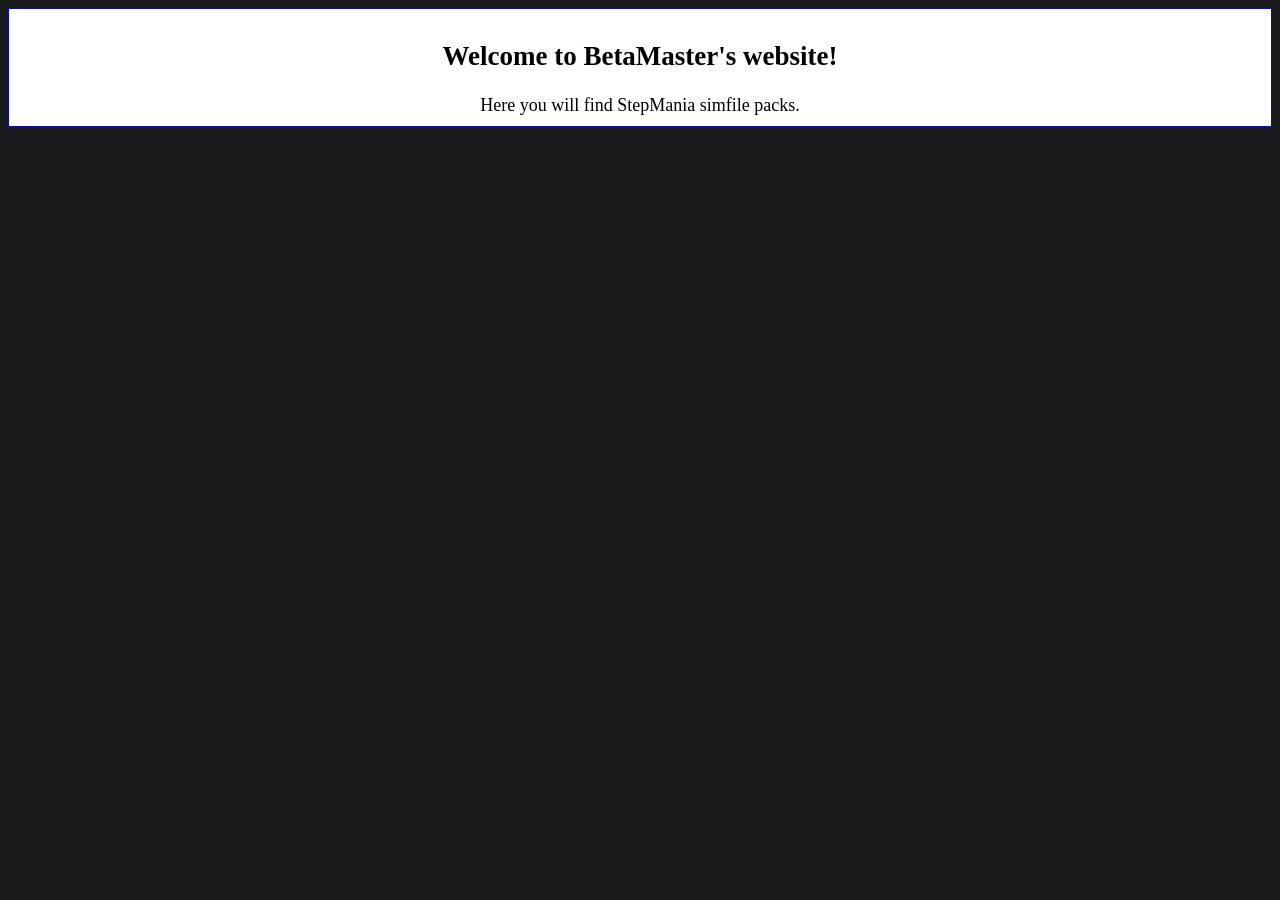
==== index.html @ 5b210ad6 "Add files via upload" ====
<!DOCTYPE html>
<html>
  <head>
    <meta charset="UTF-8">
    <meta name="viewport" content="width=device-width, initial-scale=1.0">
    <title>BetaMaster's site: Home</title>
    <script src="/jquery-3.7.1.min.js">
    </script>
    <link href="/style.css" rel="stylesheet" type="text/css" media="all">
    <script> 
    $(function(){
    $("#header-js").load("/header.html"); 
    $("#footer-js").load("/footer.html"); 
    });
    </script> 
    <body>
    <div id="header-js"></div>
      <div id="content">
      
        <h2>Welcome to BetaMaster's website!</h2>
        Here you will find StepMania simfile packs.
        
        <br>
      </div>
    <div id="footer-js"></div>
  </body>
</html>
---- style.css ----
@font-face {
      font-family: 'Anta';
      src: url("/fonts/Anta.ttf");
      font-size:18px;
    }
    
     @font-face {
      font-family: 'Terminus';
      src: url("/fonts/TerminusTTF-4.49.3.ttf");
      font-size:22px;
    }
    @font-face {
      font-family: 'GE Inspira';
      font-style: normal;
      font-weight: normal;
      src: local('GE Inspira Regular'), url('/fonts/GEInspira-Regular.woff') format('woff');
    }

    body{
        
        background-color: #1a1b1c;
        font-family: 'GE Inspira';
        font-size:18px;
        text-align:center;
    }

    #header{
      border: 1px solid blue;
      background-image:url('/imgs/rebel-as-percieved-complex.png');
      width: 320px;
      height: 200px;
      text-align:center;
      margin-left: auto;
      margin-right: auto;
      margin-bottom: 5px;
    
      
    }
    #header-link{
        border:1px solid blue;
        background:white;
        text-align:center;
        padding:5px;
        display: inline-block;
        margin: 0 0 10px;
    }
    #container{ 
        /* These 3 center the container, which therefore centers all of the content on the page. */
        position:absolute;
        left: 50%;
        transform: translateX(-50%);
    }

    #content{
        border:1px solid blue;
        background:white;
        padding:10px;
        margin:0 0 10px;
    }


    #footer{
        border:1px solid blue;
        background:white;
        text-align:center;
        padding:5px;
        display: inline-block;
        /*position:relative;*/
        /*margin: auto;*/
        /*left:50%;*/
    }
    
    #date{
      font-size: 12px;
      color: darkgrey;
      
    }
    
    #article{
      text-align:center;
      display:inline-block;
      max-width:384px;
    }
    
    #songlist{
      text-align:left;
      display:inline-block;
      font-size:13px;
    }
    
    {CustomCss}
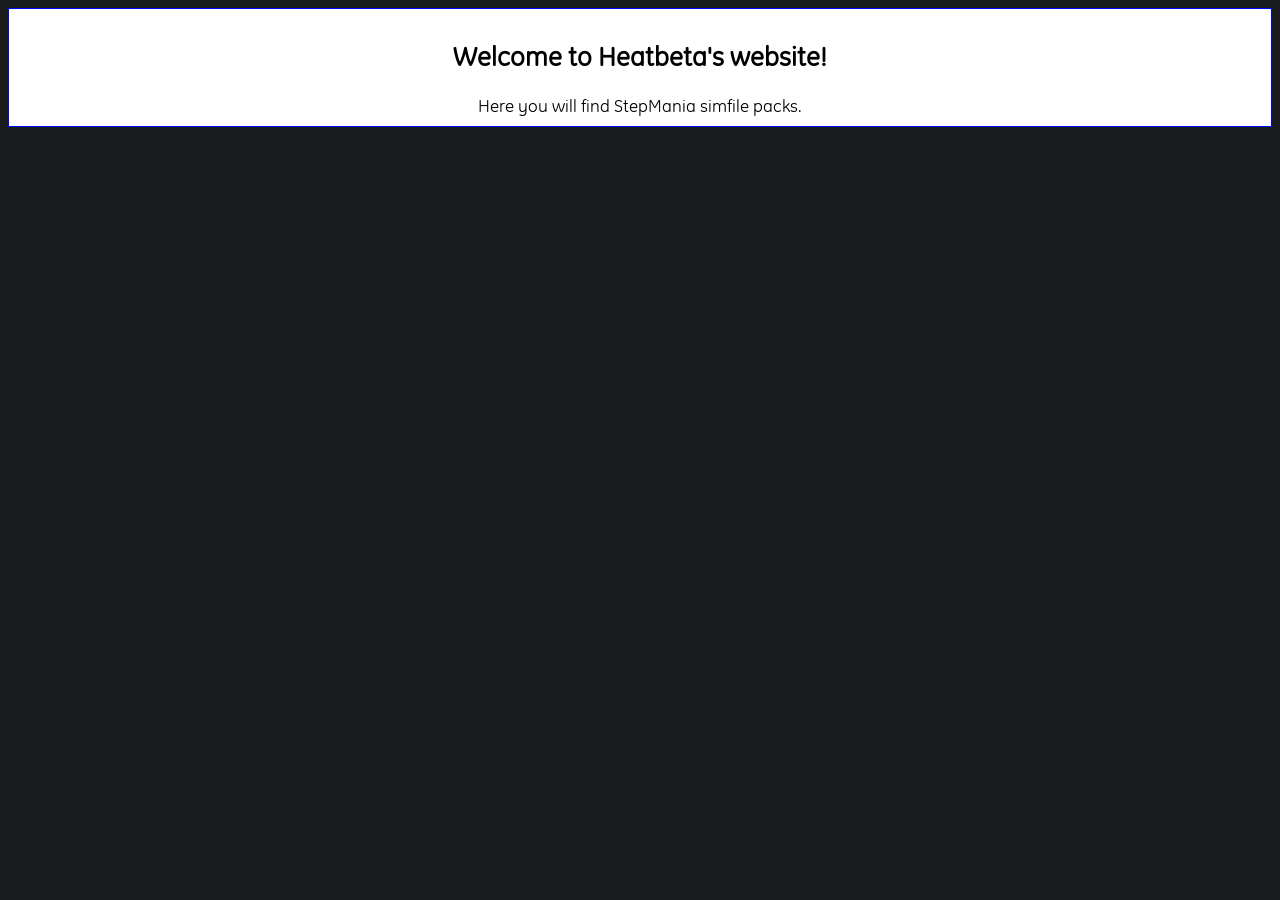
==== commit 74bba6f3: "remove js header" ====
--- a/index.html
+++ b/index.html
@@ -17,7 +17,7 @@
     <div id="header-js"></div>
       <div id="content">
       
-        <h2>Welcome to BetaMaster's website!</h2>
+        <h2>Welcome to Heatbeta's website!</h2>
         Here you will find StepMania simfile packs.
         
         <br>
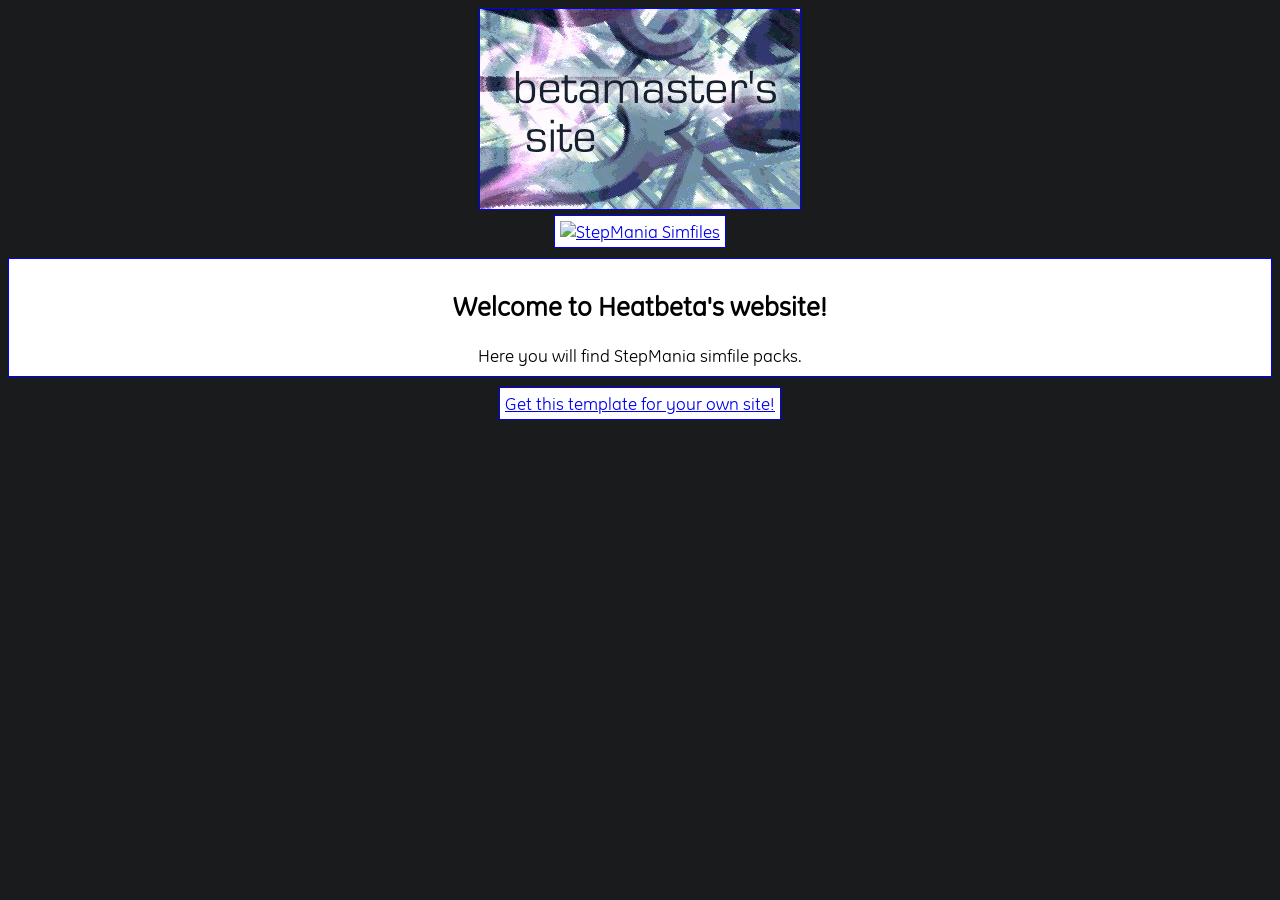
==== commit 5afbe86c: "remove js entirely" ====
--- a/index.html
+++ b/index.html
@@ -4,17 +4,12 @@
     <meta charset="UTF-8">
     <meta name="viewport" content="width=device-width, initial-scale=1.0">
     <title>BetaMaster's site: Home</title>
-    <script src="/jquery-3.7.1.min.js">
-    </script>
     <link href="/style.css" rel="stylesheet" type="text/css" media="all">
-    <script> 
-    $(function(){
-    $("#header-js").load("/header.html"); 
-    $("#footer-js").load("/footer.html"); 
-    });
-    </script> 
+    <a href="/"><div id="header"></div></a>
+    <div id="header-link">
+      <a href="/stepmania"><img src="what" alt="StepMania Simfiles" width="100" height="20"></a>
+    </div>
     <body>
-    <div id="header-js"></div>
       <div id="content">
       
         <h2>Welcome to Heatbeta's website!</h2>
@@ -22,6 +17,8 @@
         
         <br>
       </div>
-    <div id="footer-js"></div>
+    <div id="footer">
+      <a href="http://windchime.neocities.org/fountain/air/templates">Get this template for your own site!</a>
+    </div>
   </body>
 </html>
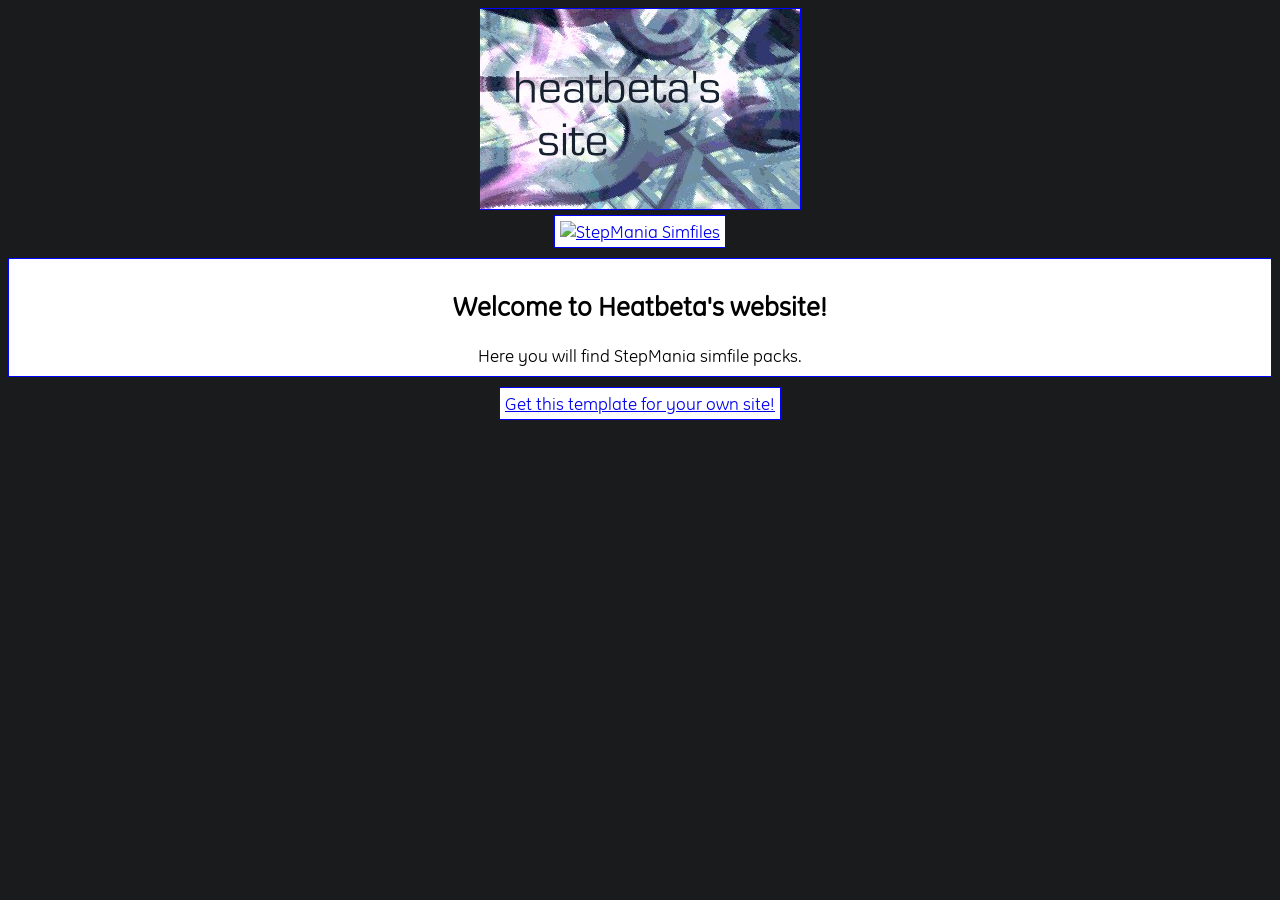
==== commit b9aa4e4d: "woops" ====
--- a/index.html
+++ b/index.html
@@ -3,7 +3,7 @@
   <head>
     <meta charset="UTF-8">
     <meta name="viewport" content="width=device-width, initial-scale=1.0">
-    <title>BetaMaster's site: Home</title>
+    <title>Heatbeta's site: Home</title>
     <link href="/style.css" rel="stylesheet" type="text/css" media="all">
     <a href="/"><div id="header"></div></a>
     <div id="header-link">
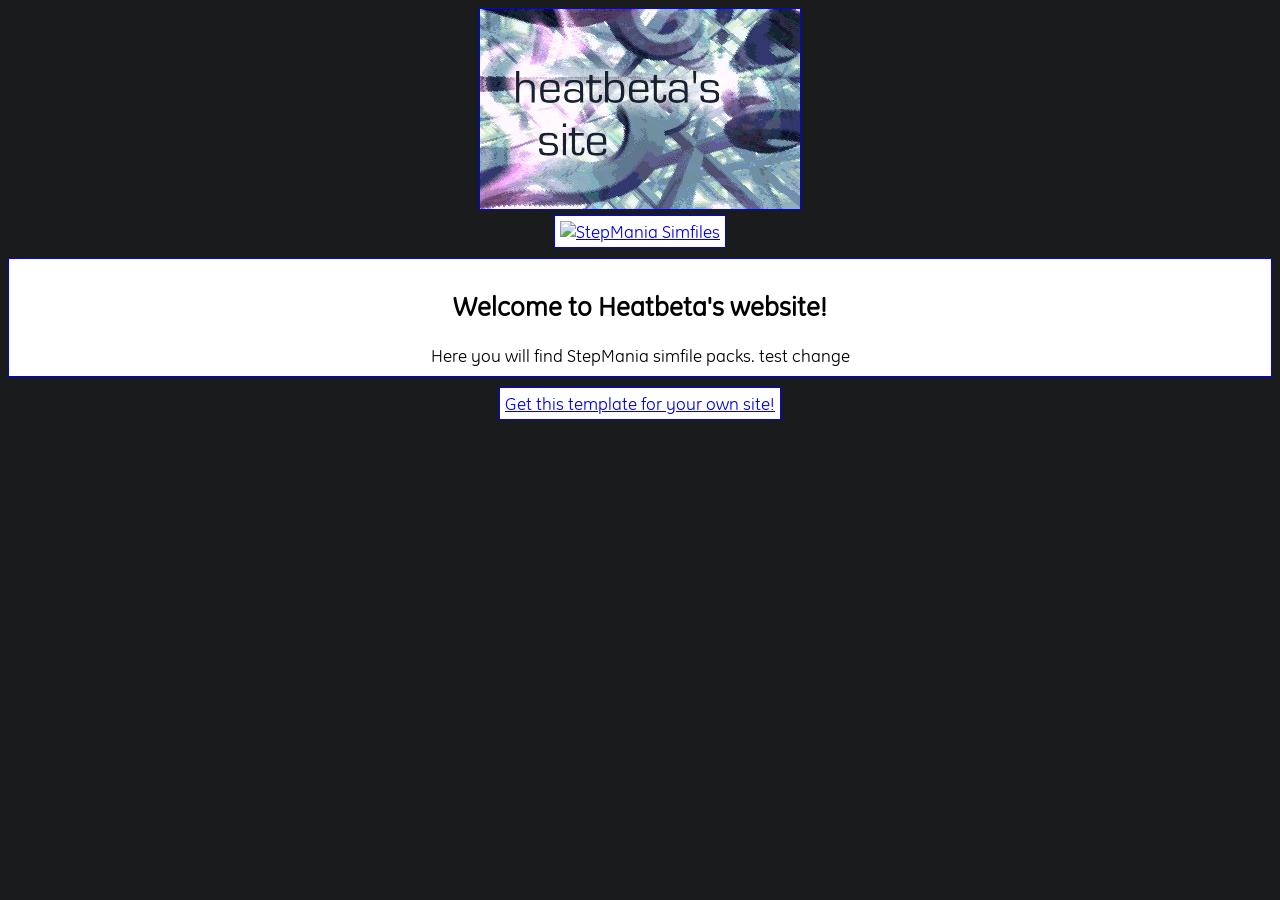
==== commit 3e50a085: "test" ====
--- a/index.html
+++ b/index.html
@@ -3,7 +3,7 @@
   <head>
     <meta charset="UTF-8">
     <meta name="viewport" content="width=device-width, initial-scale=1.0">
-    <title>Heatbeta's site: Home</title>
+    <title>Heatbeta's Air-conditioned Room: Home</title>
     <link href="/style.css" rel="stylesheet" type="text/css" media="all">
     <a href="/"><div id="header"></div></a>
     <div id="header-link">
@@ -14,7 +14,7 @@
       
         <h2>Welcome to Heatbeta's website!</h2>
         Here you will find StepMania simfile packs.
-        
+        test change
         <br>
       </div>
     <div id="footer">
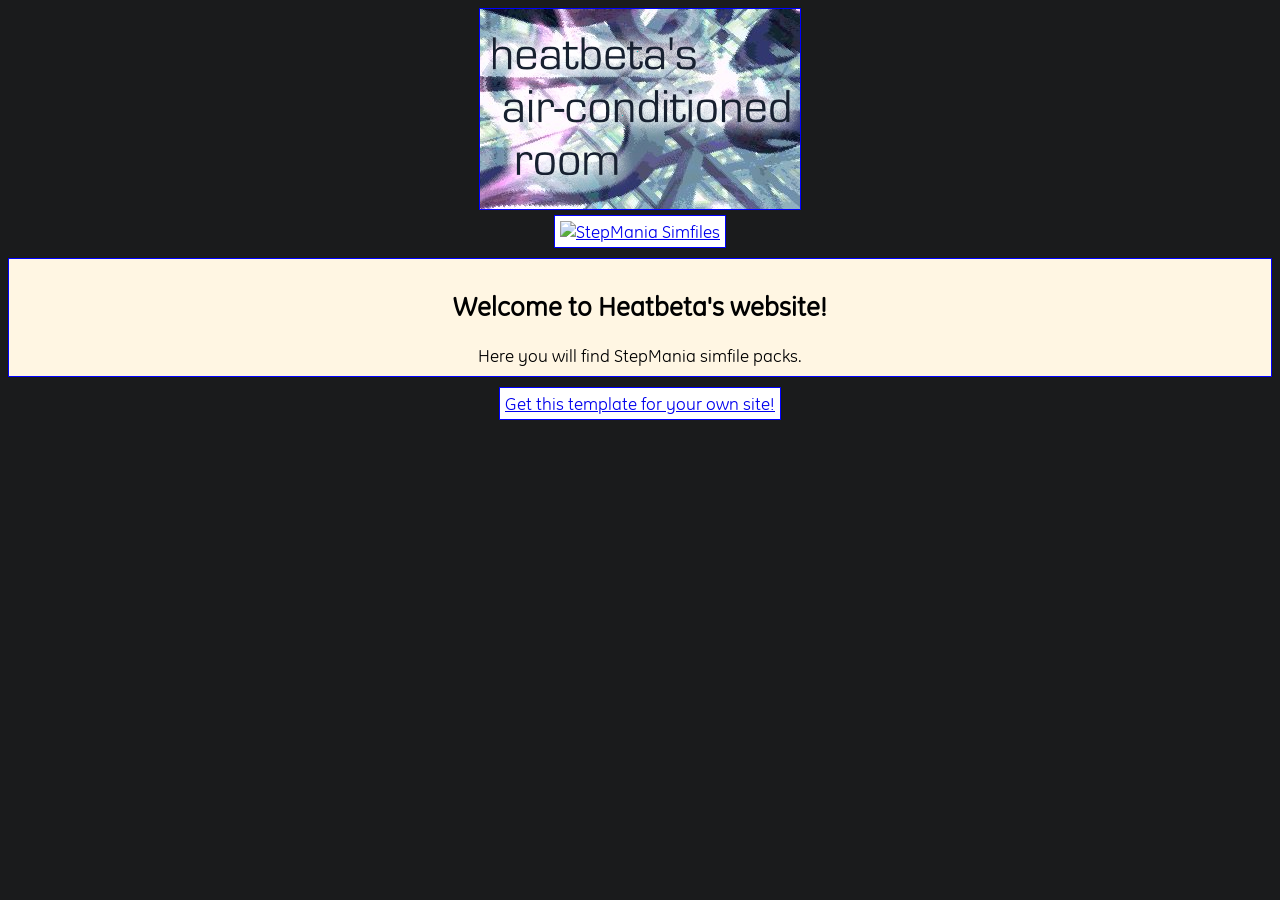
==== commit 1ce03b6c: "testing selenized" ====
--- a/index.html
+++ b/index.html
@@ -3,7 +3,7 @@
   <head>
     <meta charset="UTF-8">
     <meta name="viewport" content="width=device-width, initial-scale=1.0">
-    <title>Heatbeta's Air-conditioned Room: Home</title>
+    <title>Home - Heatbeta's Air-conditioned Room</title>
     <link href="/style.css" rel="stylesheet" type="text/css" media="all">
     <a href="/"><div id="header"></div></a>
     <div id="header-link">
@@ -14,11 +14,12 @@
       
         <h2>Welcome to Heatbeta's website!</h2>
         Here you will find StepMania simfile packs.
-        test change
+        
         <br>
       </div>
     <div id="footer">
       <a href="http://windchime.neocities.org/fountain/air/templates">Get this template for your own site!</a>
     </div>
   </body>
+  <body>
 </html>
--- a/style.css
+++ b/style.css
@@ -1,94 +1,64 @@
-
-    
-    
-    @font-face {
-      font-family: 'Anta';
-      src: url("/fonts/Anta.ttf");
-      font-size:18px;
-    }
-    
-     @font-face {
-      font-family: 'Terminus';
-      src: url("/fonts/TerminusTTF-4.49.3.ttf");
-      font-size:22px;
-    }
-    @font-face {
-      font-family: 'GE Inspira';
-      font-style: normal;
-      font-weight: normal;
-      src: local('GE Inspira Regular'), url('/fonts/GEInspira-Regular.woff') format('woff');
-    }
-
-    body{
-        
-        background-color: #1a1b1c;
-        font-family: 'GE Inspira';
-        font-size:18px;
-        text-align:center;
-    }
-
-    #header{
-      border: 1px solid blue;
-      background-image:url('/imgs/rebel-as-percieved-complex.png');
-      width: 320px;
-      height: 200px;
-      text-align:center;
-      margin-left: auto;
-      margin-right: auto;
-      margin-bottom: 5px;
-    
-      
-    }
-    #header-link{
-        border:1px solid blue;
-        background:white;
-        text-align:center;
-        padding:5px;
-        display: inline-block;
-        margin: 0 0 10px;
-    }
-    #container{ 
-        /* These 3 center the container, which therefore centers all of the content on the page. */
-        position:absolute;
-        left: 50%;
-        transform: translateX(-50%);
-    }
-
-    #content{
-        border:1px solid blue;
-        background:white;
-        padding:10px;
-        margin:0 0 10px;
-    }
-
-
-    #footer{
-        border:1px solid blue;
-        background:white;
-        text-align:center;
-        padding:5px;
-        display: inline-block;
-        /*position:relative;*/
-        /*margin: auto;*/
-        /*left:50%;*/
-    }
-    
-    #date{
-      font-size: 12px;
-      color: darkgrey;
-      
-    }
-    
-    #article{
-      text-align:center;
-      display:inline-block;
-      max-width:384px;
-    }
-    
-    #songlist{
-      text-align:left;
-      display:inline-block;
-      font-size:13px;
-    }
-    
-    {CustomCss}+@font-face {
+  font-family: 'GE Inspira';
+  font-style: normal;
+  font-weight: normal;
+  src: local('GE Inspira Regular'), url('/fonts/GEInspira-Regular.woff') format('woff');
+}
+body{        
+    background-color: #1a1b1c;
+    font-family: 'GE Inspira';
+    font-size:18px;
+    text-align:center;
+}
+#header{
+  border: 1px solid blue;
+  background-image:url('/imgs/rebel-as-percieved-complex.png');
+  width: 320px;
+  height: 200px;
+  text-align:center;
+  margin-left: auto;
+  margin-right: auto;
+  margin-bottom: 5px;
+}
+#header-link{
+    border:1px solid blue;
+    background:white;
+    text-align:center;
+    padding:5px;
+    display: inline-block;
+    margin: 0 0 10px;
+}
+#container{ 
+    position:absolute;
+    left: 50%;
+    transform: translateX(-50%);
+}
+#content{
+    border:1px solid blue;
+    background:#fff6e3;
+    padding:10px;
+    margin:0 0 10px;
+}
+#footer{
+    border:1px solid blue;
+    background:white;
+    text-align:center;
+    padding:5px;
+    display: inline-block;
+}
+#date{
+  font-size: 12px;
+  color: darkgrey;
+  
+}
+#article{
+  text-align:center;
+  background:#f0e7d5;
+  display:inline-block;
+  max-width:384px;
+}
+#songlist{
+  text-align:left;
+  display:inline-block;
+  font-size:13px;
+}
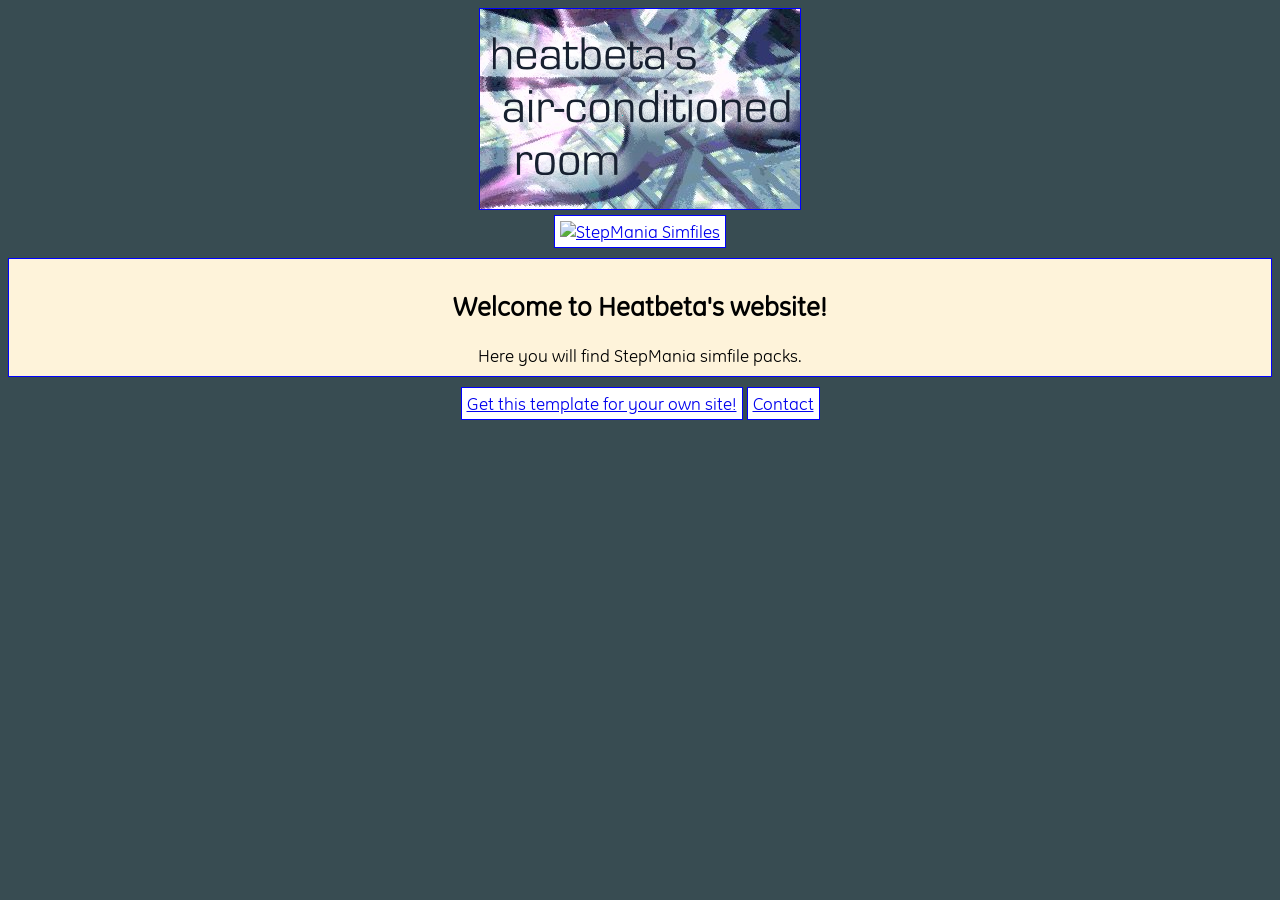
==== commit 69555875: "add contact email" ====
--- a/index.html
+++ b/index.html
@@ -17,8 +17,11 @@
         
         <br>
       </div>
-    <div id="footer">
+    <div id="footer-link">
       <a href="http://windchime.neocities.org/fountain/air/templates">Get this template for your own site!</a>
+    </div>
+    <div id="footer-link">
+      <a href="mailto:heatbeta@tuta.io">Contact</a>
     </div>
   </body>
   <body>
--- a/style.css
+++ b/style.css
@@ -5,7 +5,7 @@
   src: local('GE Inspira Regular'), url('/fonts/GEInspira-Regular.woff') format('woff');
 }
 body{        
-    background-color: #1a1b1c;
+    background-color: #384c52;
     font-family: 'GE Inspira';
     font-size:18px;
     text-align:center;
@@ -35,11 +35,11 @@
 }
 #content{
     border:1px solid blue;
-    background:#fff6e3;
+    background:#fef3da;
     padding:10px;
     margin:0 0 10px;
 }
-#footer{
+#footer-link{
     border:1px solid blue;
     background:white;
     text-align:center;
@@ -48,14 +48,15 @@
 }
 #date{
   font-size: 12px;
-  color: darkgrey;
+  color:#384c52;
   
 }
 #article{
   text-align:center;
-  background:#f0e7d5;
+  background:#d6cbb4;
   display:inline-block;
   max-width:384px;
+  border:1px solid blue;
 }
 #songlist{
   text-align:left;
